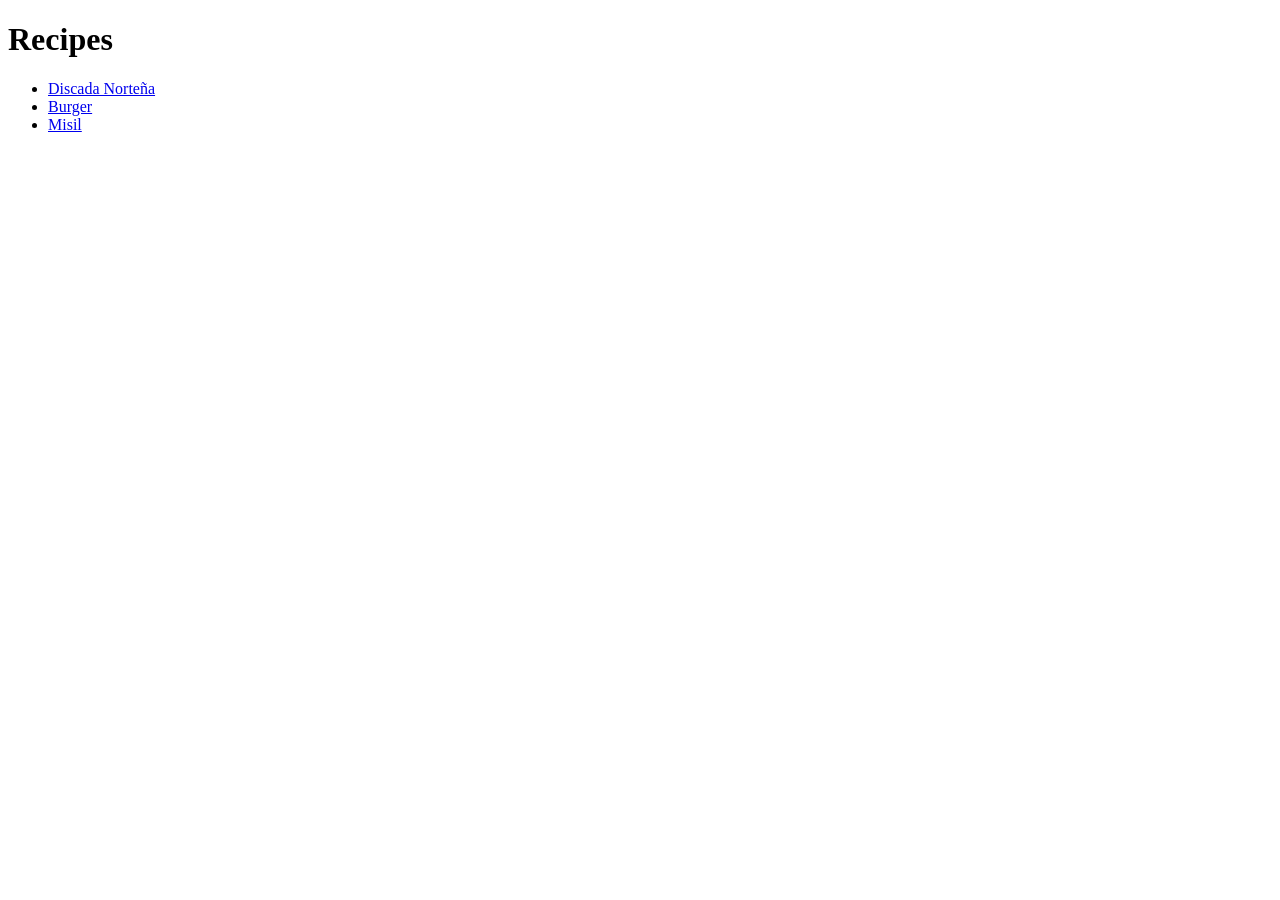
==== recipes/recipes-home.html @ dd7f17fb "Add html files for recipes and update the home page Three new recipes were added to the recipes page" ====
<!DOCTYPE html>
<html lang="en">
<head>
    <meta charset="UTF-8">
    <meta name="viewport" content="width=device-width, initial-scale=1.0">
    <title>brisa</title>
</head>
<body>
    <h1>Recipes</h1>
    <ul>
        <li><a href="discada-nortena.html">Discada Norteña</a></li>
        <li><a href="special-burger.html">Burger</a></li>
        <li><a href="hotdog-misil.html">Misil</a></li>
    </ul>
</body>
</html>
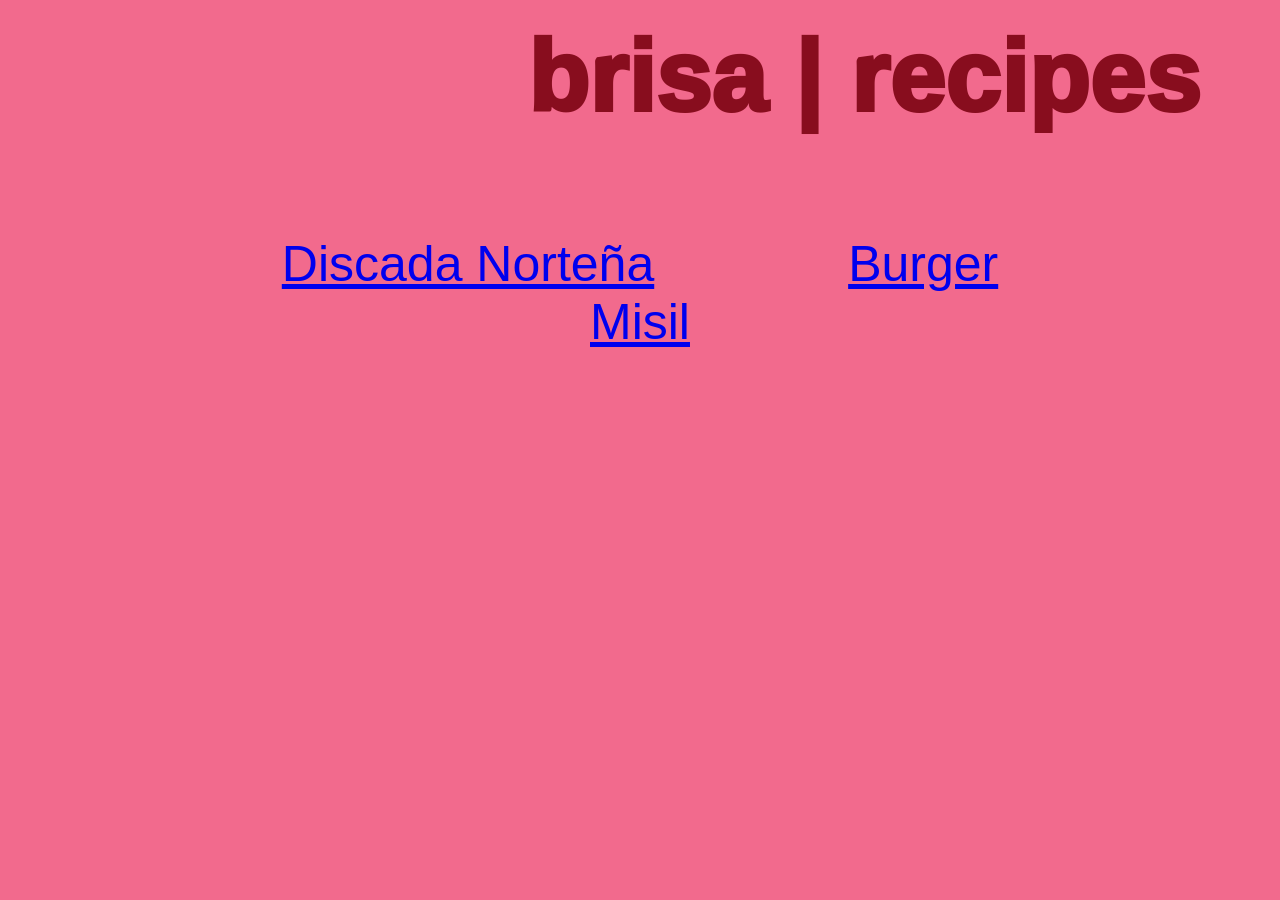
==== commit 447d3df2: "brisa | recipes first sketch" ====
--- a/recipes/recipes-home.html
+++ b/recipes/recipes-home.html
@@ -4,9 +4,10 @@
     <meta charset="UTF-8">
     <meta name="viewport" content="width=device-width, initial-scale=1.0">
     <title>brisa</title>
+    <link rel="stylesheet" href="css/styles.css">
 </head>
 <body>
-    <h1>Recipes</h1>
+    <h1>brisa   |   recipes</h1>
     <ul>
         <li><a href="discada-nortena.html">Discada Norteña</a></li>
         <li><a href="special-burger.html">Burger</a></li>
--- a/recipes/css/styles.css
+++ b/recipes/css/styles.css
@@ -0,0 +1,30 @@
+* {
+    margin: 0;
+    padding: 0;
+    box-sizing: border-box;
+    font-family: Helvetica, Arial, sans-serif;
+    font-size: 50px;
+}
+
+body {
+    background-color: #F26A8D;
+}
+
+h1 {
+    font-weight: 1000;
+    color: #880D1E;
+    font-size: 100px;
+    text-align: right;
+    padding: 20px 80px;
+}
+
+ul {
+    list-style: none;
+    padding: 80px 80px;
+    text-align: center;
+}
+
+li {
+    display: inline-block;
+    margin: 0 90px;
+}
